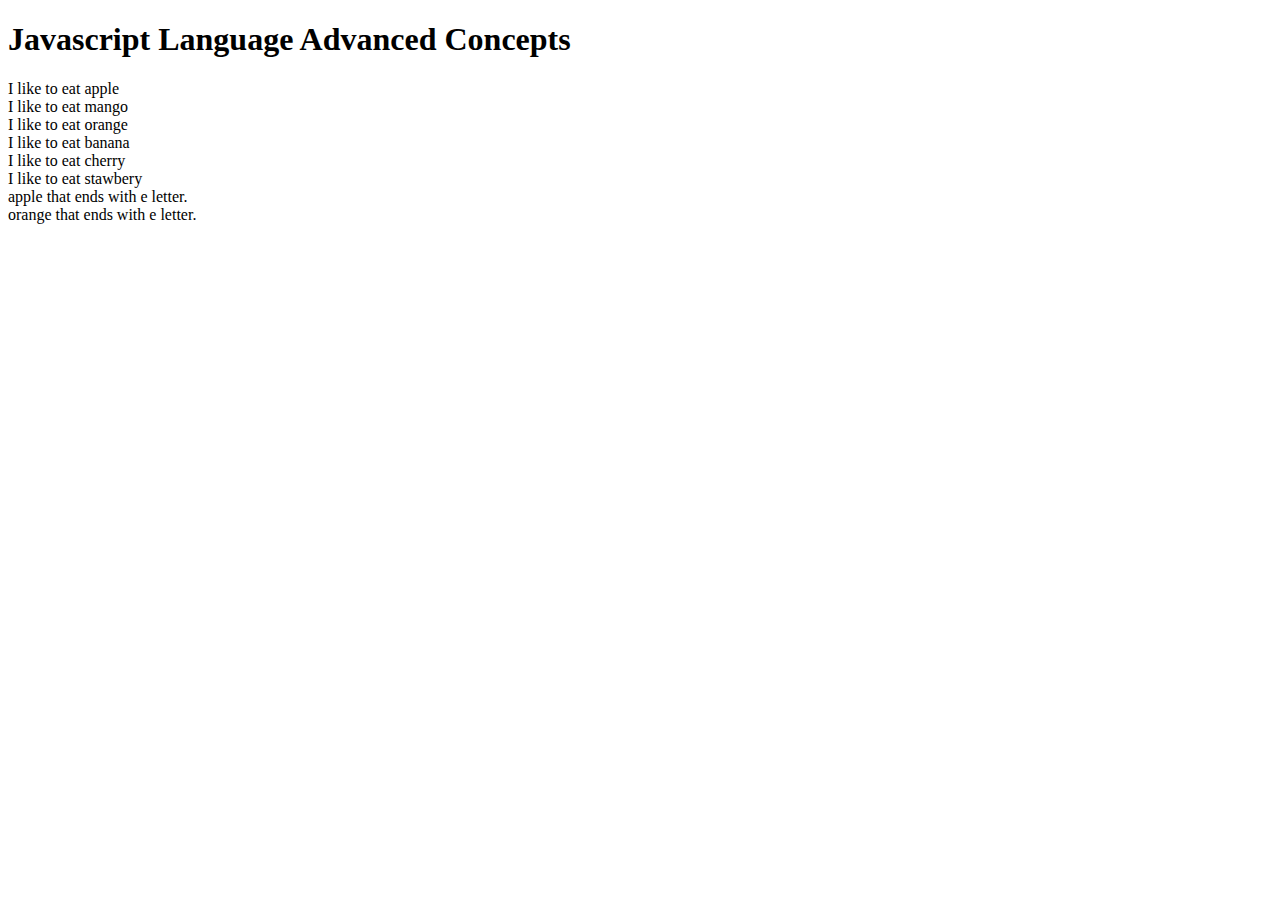
==== js/advanced-javascript-practice/advanced/index.html @ 87793264 "Advanced Functions Concepts" ====
<!DOCTYPE html>
<html lang="en">
<head>
    <meta charset="UTF-8">
    <meta name="viewport" content="width=device-width, initial-scale=1.0">
    <title>Javascript Language Advanced</title>
</head>
<body>
    <h1>Javascript Language Advanced Concepts</h1>
    <script src="./functions-arrays-and-objects.js"></script>
</body>
</html>
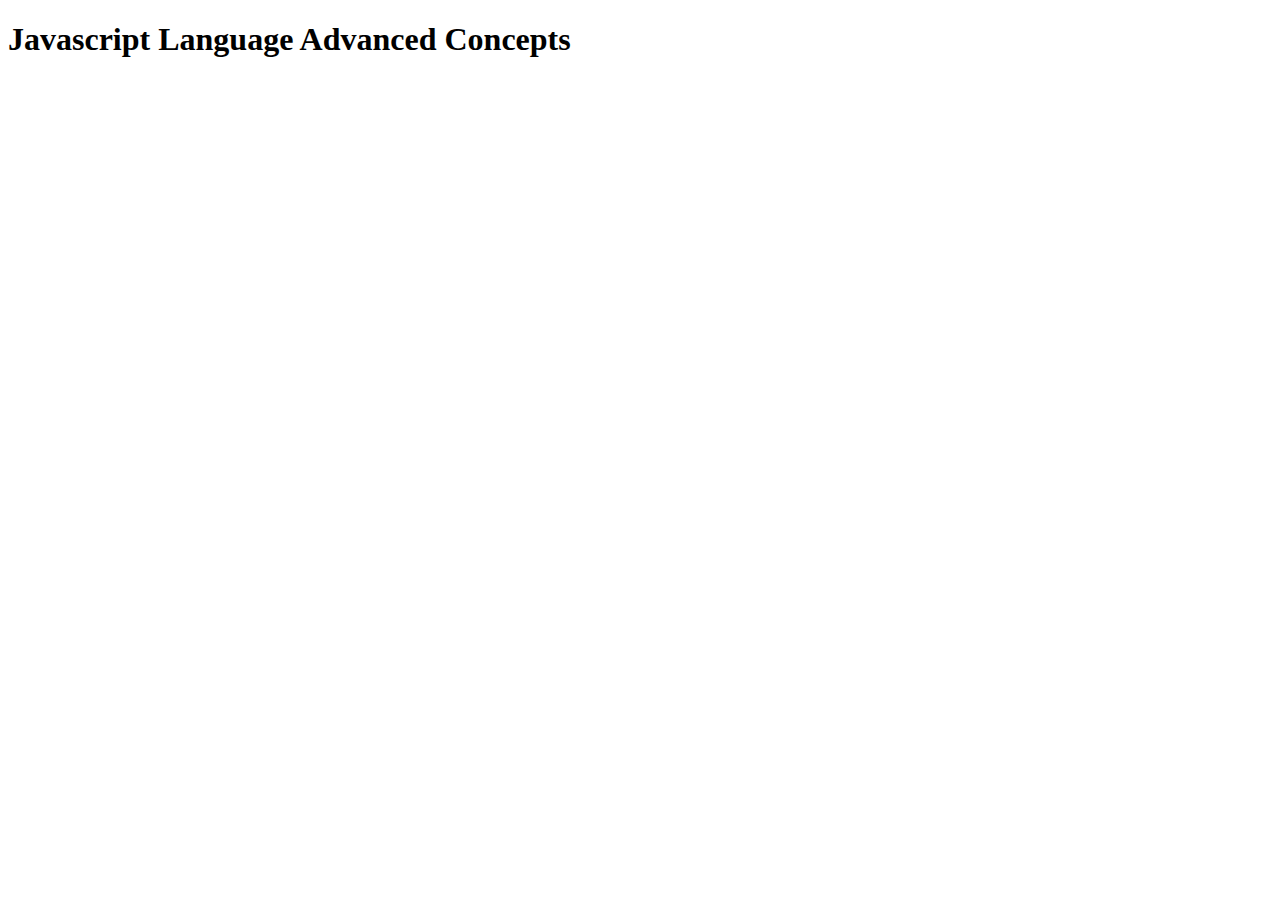
==== commit 197b8058: "add changes 08032021'" ====
--- a/js/advanced-javascript-practice/advanced/index.html
+++ b/js/advanced-javascript-practice/advanced/index.html
@@ -7,6 +7,6 @@
 </head>
 <body>
     <h1>Javascript Language Advanced Concepts</h1>
-    <script src="./functions-arrays-and-objects.js"></script>
+    <script src="./functions-arrays-and-objects(2).js"></script>
 </body>
 </html>